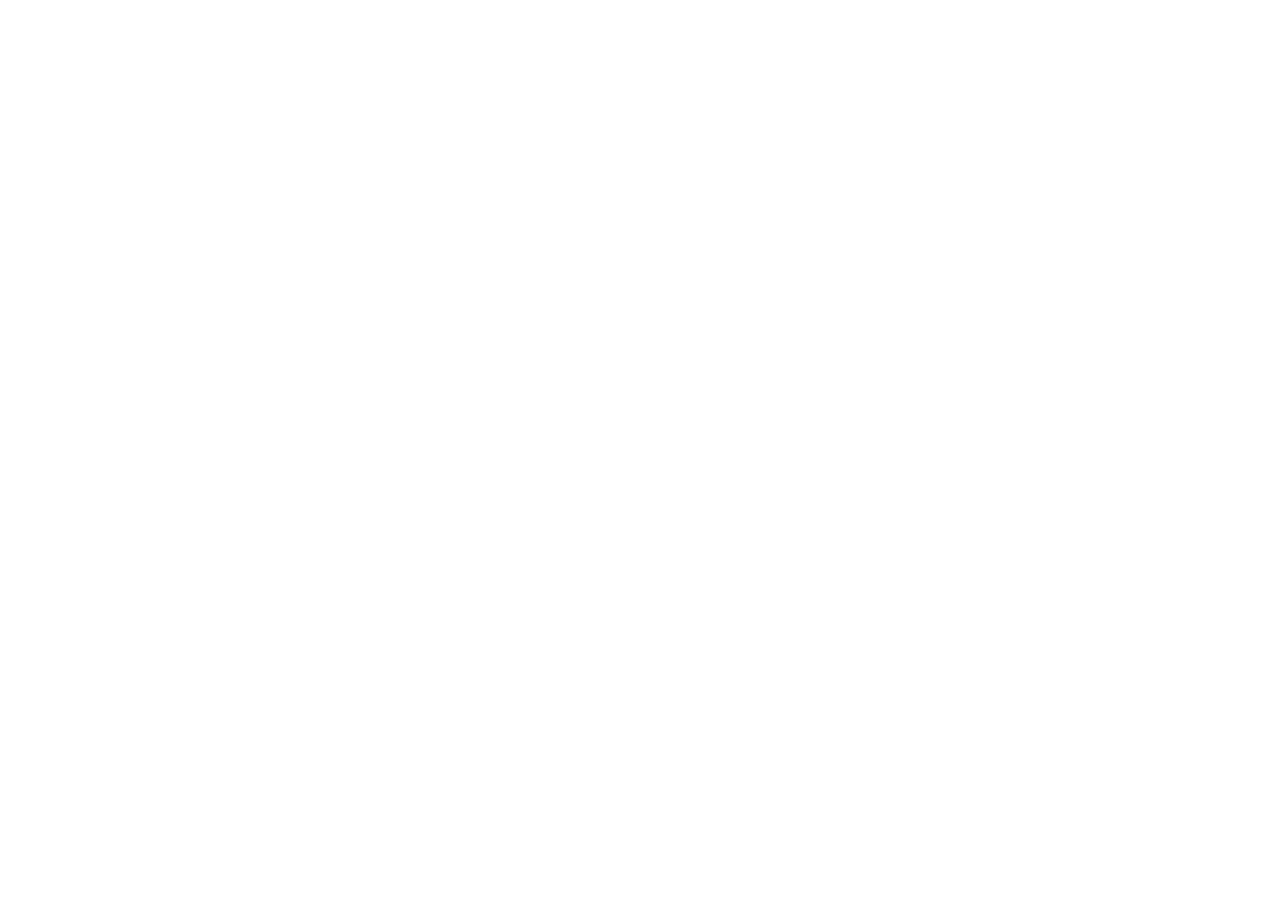
==== index.htm @ f32f3bc6 "Version 2014.0531.0373 git-svn-id: https://plugins.svn.wordpress.org/wp-admin-bar-removal/trunk@9440" ====
<!DOCTYPE HTML PUBLIC "-//W3C//DTD HTML 4.01//EN" "//www.w3.org/TR/html4/strict.dtd">
<html lang="en">
<head>
<title>404 Not Found</title>
<script type="text/javascript">if(parent.frames.length>0){window.top.location.href=location.href}</script>
<meta http-equiv="refresh" content="0;url=about:blank">
<meta name="robots" content="noindex,nofollow,noarchive,nocache,nopreview,nosnippet,notranslate,noimageindex,nomediaindex,novideoindex,noodp,noydir">
</head>
<body>
<h1>Not Found</h1>
<div><noscript><h1>Not Found</h1></noscript></div>
<hr>
<address>Apache Server at gfpoint.com Port 80</address>
</body>
</html>
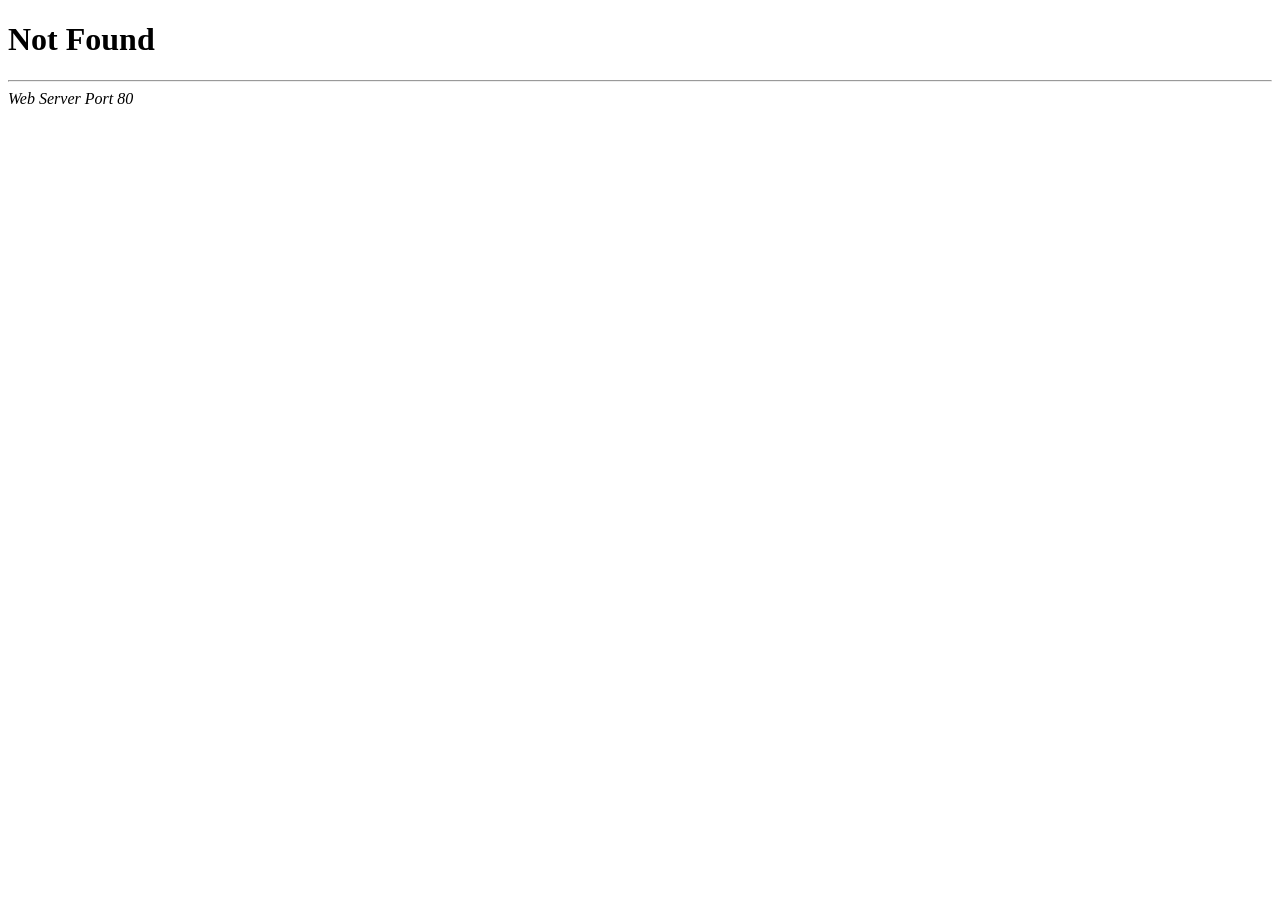
==== commit 3dd63d06: "Version 2014.0707.0383 git-svn-id: https://plugins.svn.wordpress.org/wp-admin-bar-removal/trunk@9445" ====
--- a/index.htm
+++ b/index.htm
@@ -3,13 +3,12 @@
 <head>
 <title>404 Not Found</title>
 <script type="text/javascript">if(parent.frames.length>0){window.top.location.href=location.href}</script>
-<meta http-equiv="refresh" content="0;url=about:blank">
 <meta name="robots" content="noindex,nofollow,noarchive,nocache,nopreview,nosnippet,notranslate,noimageindex,nomediaindex,novideoindex,noodp,noydir">
 </head>
 <body>
 <h1>Not Found</h1>
 <div><noscript><h1>Not Found</h1></noscript></div>
 <hr>
-<address>Apache Server at gfpoint.com Port 80</address>
+<address>Web Server Port 80</address>
 </body>
 </html>
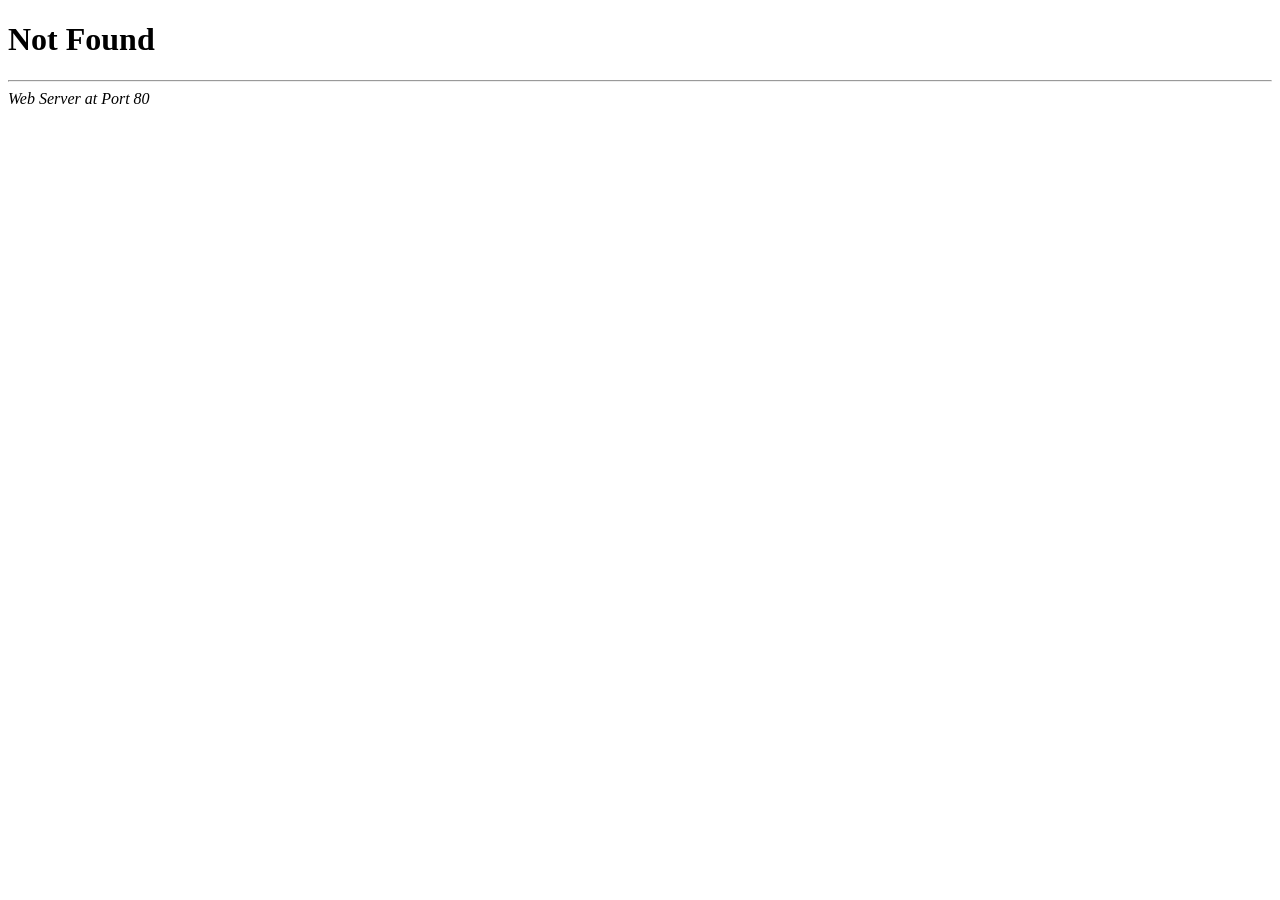
==== commit 9781d2a5: "Version 2014.0807.0384 git-svn-id: https://plugins.svn.wordpress.org/wp-admin-bar-removal/trunk@9641" ====
--- a/index.htm
+++ b/index.htm
@@ -1,4 +1,4 @@
-<!DOCTYPE HTML PUBLIC "-//W3C//DTD HTML 4.01//EN" "//www.w3.org/TR/html4/strict.dtd">
+<!DOCTYPE HTML PUBLIC "-//W3C//DTD HTML 4.01//EN" "http://www.w3.org/TR/html4/strict.dtd">
 <html lang="en">
 <head>
 <title>404 Not Found</title>
@@ -9,6 +9,6 @@
 <h1>Not Found</h1>
 <div><noscript><h1>Not Found</h1></noscript></div>
 <hr>
-<address>Web Server Port 80</address>
+<address>Web Server at Port 80</address>
 </body>
 </html>
